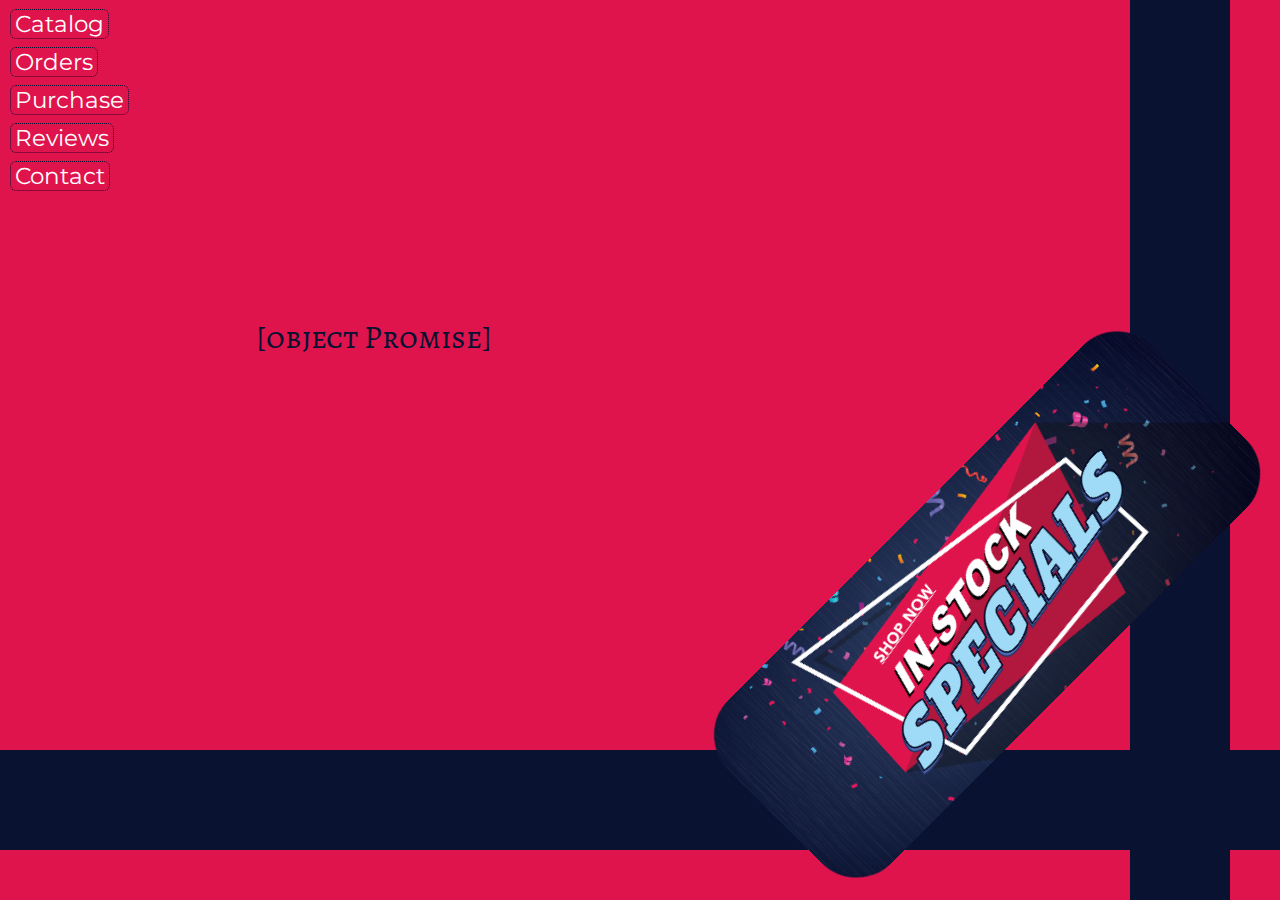
==== index.html @ 2ffbf7bc "laragon branch" ====
<!DOCTYPE html>
<html>
    <head>
        <link rel="stylesheet" type="text/css" href="styles/styles.css">
        <title>Diagonal Banner Landing Page</title>
    </head>
    <body>
        <div class="verticalBar"></div>
        <div class="horizontalBar"></div>
        <a href="#"><img class="banner" src="images/genericWebBanner2.png" width="600px" alt="www.imagineadv-webbanners.com > Generic Web Banner, Shop Now IN-STOCK Specials, purple" /></a>

        <ul class="main">
            <ul class="Catalog dropdown">
                <lh><a href="#">Catalog</a></lh>
                <li>></li>
                <li><a href="#">1</a></li>
                <li><a href="#">2</a></li>
                <li><a href="#">3</a></li>
            </ul>
            <ul class="Orders dropdown">
                <lh><a href="#">Orders</a></lh>
                <li>></li>
                <li><a href="#">1</a></li>
                <li><a href="#">2</a></li>
                <li><a href="#">3</a></li>
            </ul>
            <ul class="Purchase dropdown">
                <lh><a href="#">Purchase</a></lh>
                <li>></li>
                <li><a href="#">1</a></li>
                <li><a href="#">2</a></li>
                <li><a href="#">3</a></li>
            </ul>
            <ul class="Reviews dropdown">
                <lh><a href="#">Reviews</a></lh>
                <li>></li>
                <li><a href="#">1</a></li>
                <li><a href="#">2</a></li>
                <li><a href="#">3</a></li>
            </ul>
            <ul class="Contact dropdown">
                <lh><a href="#">Contact</a></lh>
                <li>></li>
                <li><div class="ticker boundary"><a href="mailto:starrtennis@gmail.com" class="ticker">starrtennis [at] gmail [dot] com</a></div></li>
            </ul>
        </ul>

        <span class="centerText">{{page content}}</span>
        <script type="text/javascript" src="scripts/script.js"></script>
        <script type="text/javascript">
            var myClasses = document.getElementsByClassName("centerText");
            console.log(myClasses);
            for (var i = 0; i < myClasses.length; i++) {
                myClasses[i].innerHTML = getHTML("snippets/Contact.html");
            }
        </script>
    </body>
</html>
---- styles/styles.css ----
/* font import */
@import url('https://fonts.googleapis.com/css2?family=Alegreya+SC:ital,wght@1,500&family=Montserrat:wght@100&display=swap');

/* global settings */
body{
    height: 800px;
    background-color: rgb(224,20,77);
    margin:0px;
    color: rgb(10,18,50);
}

::selection{
    background-color: rgb(10,18,50);
    color: rgb(224,20,77);
}

/* banner stuff */
img.banner{
    position:fixed;
    bottom:180px;
    right:-7px;
    transform: rotate(-45deg);
    border-radius:50px;
}

@keyframes bannerJiggle{
    0%{transform: rotate(-45deg);}
    17%{transform: rotate(-50deg);}
    34%{transform: rotate(-40deg);}
    51%{transform: rotate(-50deg);}
    68%{transform: rotate(-40deg);}
    84%{transform: rotate(-50deg);}
    100%{transform: rotate(-45deg);}
}

a img.banner:active{
    animation: bannerJiggle 1.7s ease-in-out 1;
}


/* h-, v-bars */
div.verticalBar{
    background-color:rgb(10,18,50);
    position:fixed;
    right:50px;
    height:100%;
    width:100px;
}

div.horizontalBar{
    background-color:rgb(10,18,50);
    position:fixed;
    bottom:50px;
    width:100%;
    height:100px;
}


/* menu stuff */
ul{
    list-style-type: none;
    margin: 0;
    padding: 0;
    font-family: 'Montserrat', sans-serif;
    font-size: 120%;
}

ul.dropdown{
    margin-bottom:10px;
}

ul.dropdown lh{
    border: 1px dotted rgb(10,18,50);
    border-radius:6px;
}

a{
    text-decoration: none;
}

ul.dropdown lh a{
    padding:4px;
    color: white;
}

ul.dropdown lh a:visited{
    color:rgb(159,219,247);
}

ul.dropdown lh a:focus{
    color:rgb(10,18,50);
}

ul.dropdown:hover lh{
    background-color: white;
}

ul.dropdown:hover lh a{
    color:rgb(10,18,50);
}

ul.dropdown lh a:active{
    color:rgb(10,18,50);
    font-weight:bolder;
}

ul.dropdown li{
    display: none;
}

ul.dropdown:hover li{
    display: inline;
}

ul.dropdown li a{
    color:rgb(10,18,50);
}

ul.dropdown li a:visited{
    color:rgb(159,219,247);
}

ul.dropdown li a:focus{
    color:rgb(98,97,164);
    font-weight: bolder;
}

ul.dropdown li a:hover{
    color:rgb(10,18,50);
}

ul.dropdown li a:active{
    color:rgb(98,97,164);
    font-weight: normal;
}

ul.main{
    position:absolute;
    top:10px;
    left:10px;
}

ul.main li{
    margin-bottom: 5px;
}

/* email ticker */
ul.Contact{
    position:relative;
}

ul.Contact lh{
    
}

div.ticker.boundary{
    width:300px;
    height:25px;
    display:inline-block;
    overflow:hidden;
    border: 1px dotted black;
}

@keyframes ticker{
    0%{left:-330px;}
    100%{left:0;}
}

a.ticker{
    animation: ticker 4s linear 1;
    position:absolute;
    font-size:85%;
    white-space:nowrap;
}

/* content area */
span.centerText{
    font-family: 'Alegreya SC', serif;
    position:absolute;
    left:20%;
    top:35%;
    font-size:200%;
}
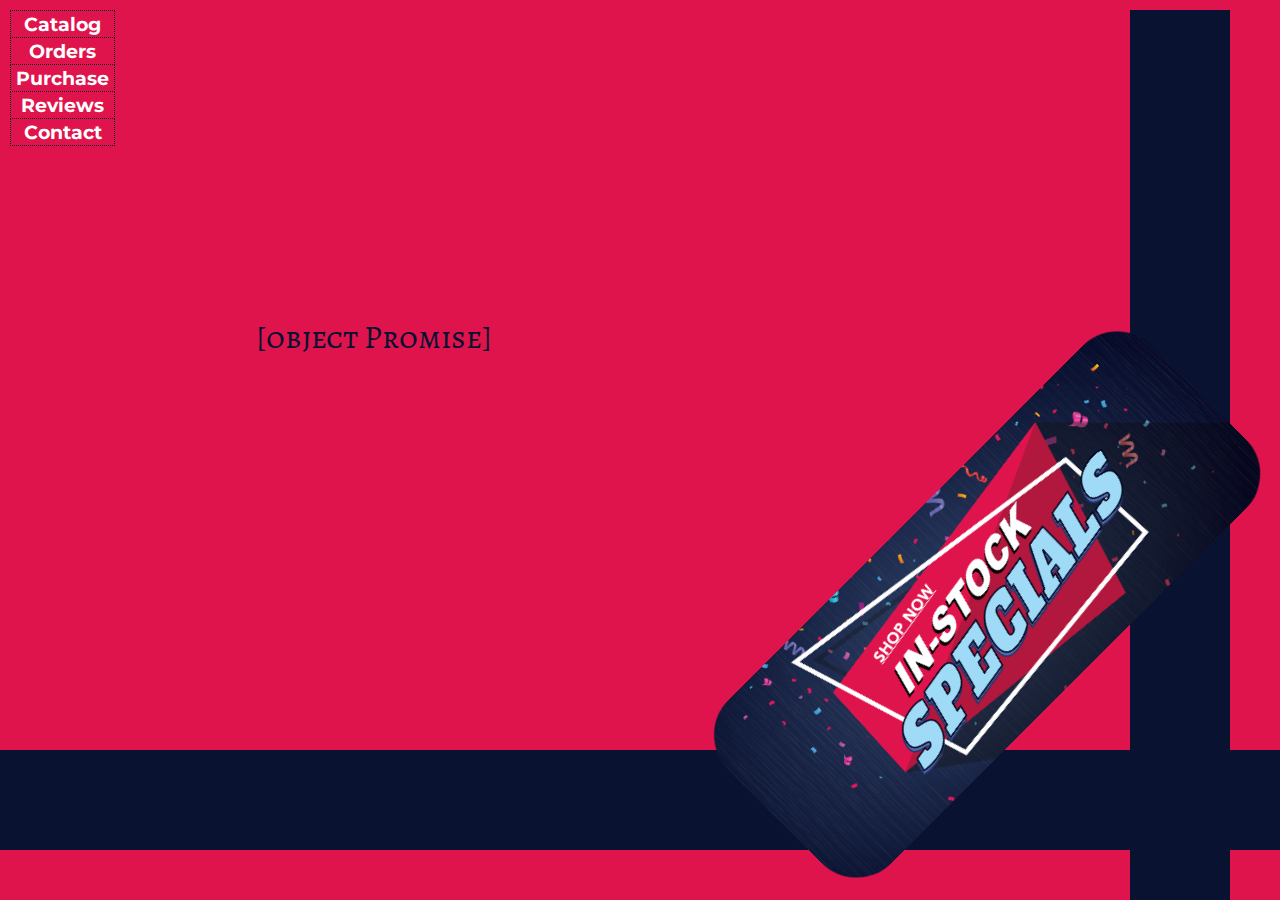
==== commit 1b32b7ba: "Working on the Object Promise issue" ====
--- a/index.html
+++ b/index.html
@@ -9,50 +9,48 @@
         <div class="horizontalBar"></div>
         <a href="#"><img class="banner" src="images/genericWebBanner2.png" width="600px" alt="www.imagineadv-webbanners.com > Generic Web Banner, Shop Now IN-STOCK Specials, purple" /></a>
 
-        <ul class="main">
-            <ul class="Catalog dropdown">
-                <lh><a href="#">Catalog</a></lh>
-                <li>></li>
-                <li><a href="#">1</a></li>
-                <li><a href="#">2</a></li>
-                <li><a href="#">3</a></li>
-            </ul>
-            <ul class="Orders dropdown">
-                <lh><a href="#">Orders</a></lh>
-                <li>></li>
-                <li><a href="#">1</a></li>
-                <li><a href="#">2</a></li>
-                <li><a href="#">3</a></li>
-            </ul>
-            <ul class="Purchase dropdown">
-                <lh><a href="#">Purchase</a></lh>
-                <li>></li>
-                <li><a href="#">1</a></li>
-                <li><a href="#">2</a></li>
-                <li><a href="#">3</a></li>
-            </ul>
-            <ul class="Reviews dropdown">
-                <lh><a href="#">Reviews</a></lh>
-                <li>></li>
-                <li><a href="#">1</a></li>
-                <li><a href="#">2</a></li>
-                <li><a href="#">3</a></li>
-            </ul>
-            <ul class="Contact dropdown">
-                <lh><a href="#">Contact</a></lh>
-                <li>></li>
-                <li><div class="ticker boundary"><a href="mailto:starrtennis@gmail.com" class="ticker">starrtennis [at] gmail [dot] com</a></div></li>
-            </ul>
-        </ul>
+        <table class="main">
+            <tr class="Catalog dropdown">
+                <th><a href="#">Catalog</a></label></th>
+                <td class="separator">></td>
+                <td class="item"><a href="#">1</a></td>
+                <td class="item"><a href="#">2</a></td>
+                <td class="item"><a href="#">3</a></td>
+            </tr>
+            <tr class="Orders dropdown">
+                <th><a href="#">Orders</a></th>
+                <td class="separator">></td>
+                <td class="item"><a href="#">1</a></td>
+                <td class="item"><a href="#">2</a></td>
+                <td class="item"><a href="#">3</a></td>
+            </tr>
+            <tr class="Purchase dropdown">
+                <th><a href="#">Purchase</a></th>
+                <td class="separator">></td>
+                <td class="item"><a href="#">1</a></td>
+                <td class="item"><a href="#">2</a></td>
+                <td class="item"><a href="#">3</a></td>
+            </tr>
+            <tr class="Reviews dropdown">
+                <th><a href="#">Reviews</a></th>
+                <td class="separator">></td>
+                <td class="item"><a href="#">1</a></td>
+                <td class="item"><a href="#">2</a></td>
+                <td class="item"><a href="#">3</a></td>
+            </tr>
+            <tr class="Contact dropdown">
+                <th><a href="#">Contact</a></th>
+                <td class="separator">></td>
+                <td colspan="3" class="item ticker boundary"><a href="mailto:starrtennis@gmail.com" class="ticker">starrtennis [at] gmail [dot] com</a></td>
+            </tr>
+        </table>
 
         <span class="centerText">{{page content}}</span>
         <script type="text/javascript" src="scripts/script.js"></script>
         <script type="text/javascript">
             var myClasses = document.getElementsByClassName("centerText");
             console.log(myClasses);
-            for (var i = 0; i < myClasses.length; i++) {
-                myClasses[i].innerHTML = getHTML("snippets/Contact.html");
-            }
+            myClasses[0].innerHTML = getHTML("snippets/Contact.html").then((result) => {document.getElementsByClassName("CenterText").innerHTML = result});
         </script>
     </body>
 </html>--- a/styles/styles.css
+++ b/styles/styles.css
@@ -57,120 +57,117 @@
 
 
 /* menu stuff */
-ul{
-    list-style-type: none;
+table.main{
+    margin:10px;
+    border-collapse: collapse;
+}
+
+tr{
     margin: 0;
     padding: 0;
     font-family: 'Montserrat', sans-serif;
     font-size: 120%;
 }
 
-ul.dropdown{
+tr.dropdown{
     margin-bottom:10px;
 }
 
-ul.dropdown lh{
+tr.dropdown th{
     border: 1px dotted rgb(10,18,50);
-    border-radius:6px;
+    border-radius:5px;
 }
 
 a{
     text-decoration: none;
 }
 
-ul.dropdown lh a{
+tr.dropdown th a{
     padding:4px;
     color: white;
 }
 
-ul.dropdown lh a:visited{
+tr.dropdown th a:visited{
     color:rgb(159,219,247);
 }
 
-ul.dropdown lh a:focus{
+tr.dropdown th a:focus{
     color:rgb(10,18,50);
 }
 
-ul.dropdown:hover lh{
+tr.dropdown:hover th{
     background-color: white;
+    color: rgb(10,18,50);
 }
 
-ul.dropdown:hover lh a{
+tr.dropdown:hover th a{
     color:rgb(10,18,50);
 }
 
-ul.dropdown lh a:active{
-    color:rgb(10,18,50);
+tr.dropdown th a:active{
+    color:rgb(224,20,77);
     font-weight:bolder;
 }
 
-ul.dropdown li{
+tr.dropdown td{
     display: none;
 }
 
-ul.dropdown:hover li{
-    display: inline;
-}
+tr.dropdown:hover td{
+    display: table-cell;
+}   
 
-ul.dropdown li a{
+tr.dropdown td a{
     color:rgb(10,18,50);
 }
 
-ul.dropdown li a:visited{
+tr.dropdown td a:visited{
     color:rgb(159,219,247);
 }
 
-ul.dropdown li a:focus{
+tr.dropdown td a:focus{
     color:rgb(98,97,164);
     font-weight: bolder;
 }
 
-ul.dropdown li a:hover{
+tr.dropdown td a:hover{
     color:rgb(10,18,50);
 }
 
-ul.dropdown li a:active{
+tr.dropdown td a:active{
     color:rgb(98,97,164);
     font-weight: normal;
 }
 
-ul.main{
-    position:absolute;
-    top:10px;
-    left:10px;
-}
-
-ul.main li{
-    margin-bottom: 5px;
-}
-
 /* email ticker */
-ul.Contact{
+tr.Contact{
     position:relative;
 }
 
-ul.Contact lh{
-    
+td.ticker.boundary{
+    width:300px;
+    height:24px;
+    display:table-cell;
+    overflow:hidden;
+    position:absolute;
 }
 
-div.ticker.boundary{
-    width:300px;
-    height:25px;
-    display:inline-block;
-    overflow:hidden;
-    border: 1px dotted black;
+tr.dropdown td a.ticker{
+    display:none;
 }
 
 @keyframes ticker{
-    0%{left:-330px;}
+    0%{left:-265px;}
+    90%{left:40px;}
     100%{left:0;}
 }
 
-a.ticker{
-    animation: ticker 4s linear 1;
+tr.dropdown:hover td a.ticker{
+    animation: ticker 1.7s ease-in-out 1;
     position:absolute;
     font-size:85%;
     white-space:nowrap;
+    display:table-cell;
 }
 
 /* content area */
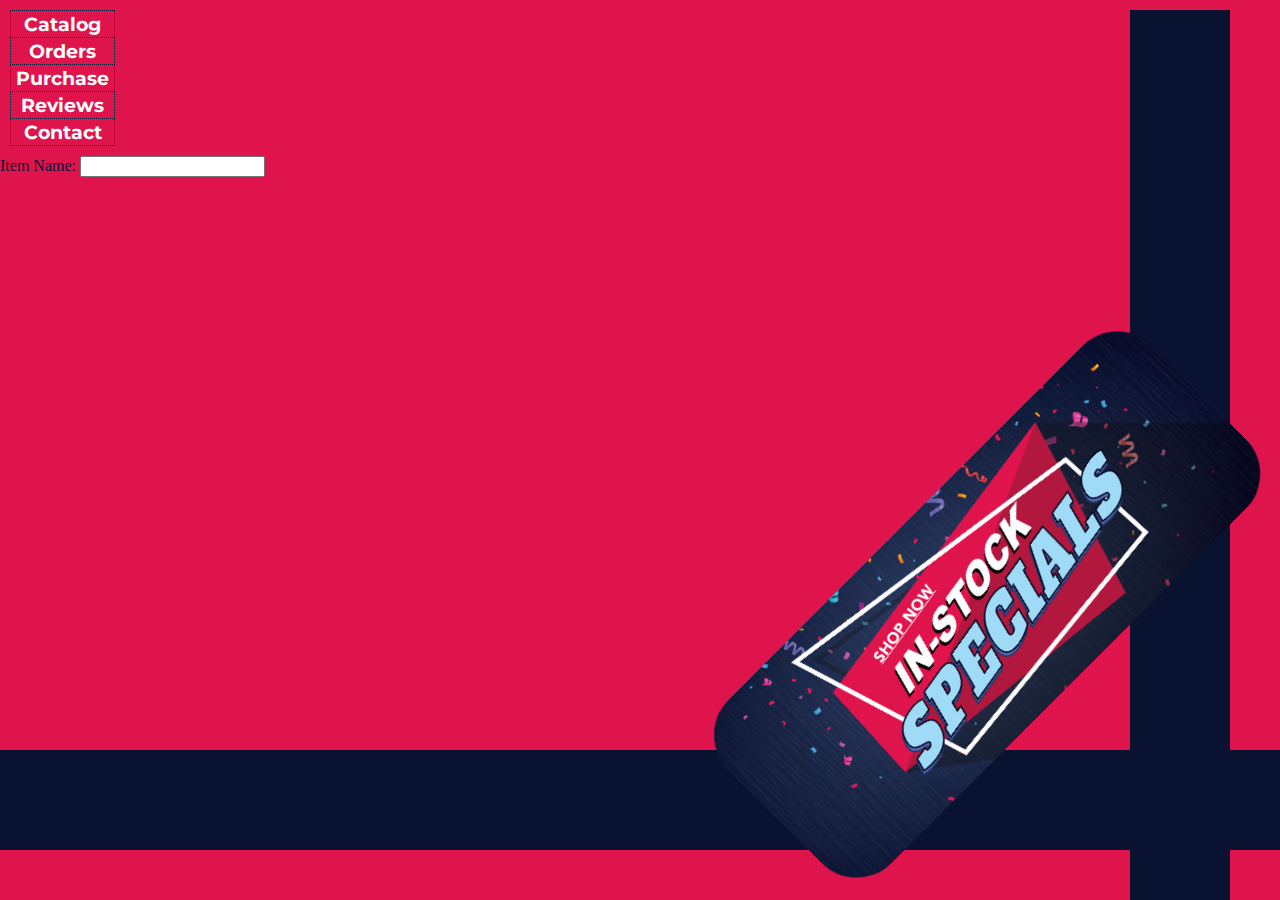
==== commit c7cff14e: "changed title of index.html to "SPECIALS"" ====
--- a/index.html
+++ b/index.html
@@ -2,55 +2,67 @@
 <html>
     <head>
         <link rel="stylesheet" type="text/css" href="styles/styles.css">
-        <title>Diagonal Banner Landing Page</title>
+        <title>SPECIALS</title>
     </head>
     <body>
-        <div class="verticalBar"></div>
-        <div class="horizontalBar"></div>
+        <div class="verticalBarContainer">
+            <div class="verticalBar"></div>
+        </div>
+
+		<div class="horizontalBarContainer">
+			<div class="horizontalBar"></div>
+		</div>
+
         <a href="#"><img class="banner" src="images/genericWebBanner2.png" width="600px" alt="www.imagineadv-webbanners.com > Generic Web Banner, Shop Now IN-STOCK Specials, purple" /></a>
 
         <table class="main">
-            <tr class="Catalog dropdown">
+            <tr class="dropdown" id="Catalog">
                 <th><a href="#">Catalog</a></label></th>
                 <td class="separator">></td>
                 <td class="item"><a href="#">1</a></td>
                 <td class="item"><a href="#">2</a></td>
                 <td class="item"><a href="#">3</a></td>
             </tr>
-            <tr class="Orders dropdown">
+            <tr class="dropdown" id="Orders">
                 <th><a href="#">Orders</a></th>
                 <td class="separator">></td>
                 <td class="item"><a href="#">1</a></td>
                 <td class="item"><a href="#">2</a></td>
                 <td class="item"><a href="#">3</a></td>
             </tr>
-            <tr class="Purchase dropdown">
+            <tr class="dropdown" id="Purchase">
                 <th><a href="#">Purchase</a></th>
                 <td class="separator">></td>
                 <td class="item"><a href="#">1</a></td>
                 <td class="item"><a href="#">2</a></td>
                 <td class="item"><a href="#">3</a></td>
             </tr>
-            <tr class="Reviews dropdown">
+            <tr class="dropdown" id="Reviews">
                 <th><a href="#">Reviews</a></th>
                 <td class="separator">></td>
                 <td class="item"><a href="#">1</a></td>
                 <td class="item"><a href="#">2</a></td>
                 <td class="item"><a href="#">3</a></td>
             </tr>
-            <tr class="Contact dropdown">
+            <tr class="dropdown" id="Contact">
                 <th><a href="#">Contact</a></th>
                 <td class="separator">></td>
                 <td colspan="3" class="item ticker boundary"><a href="mailto:starrtennis@gmail.com" class="ticker">starrtennis [at] gmail [dot] com</a></td>
             </tr>
         </table>
 
-        <span class="centerText">{{page content}}</span>
-        <script type="text/javascript" src="scripts/script.js"></script>
+        <form class="itemselect" action="" method="post">
+          <label for="itemname">Item Name: </label>
+          <input id="itemname" type="text" name="itemname" value="">
+        </form>
+
+        <div id="centerText"></div>
+
+        <script type="text/javascript" src="scripts/jquery-3.6.0.min.js"></script>
+        <script type="text/javascript" src="scripts/fetch.js"></script>
         <script type="text/javascript">
-            var myClasses = document.getElementsByClassName("centerText");
-            console.log(myClasses);
-            myClasses[0].innerHTML = getHTML("snippets/Contact.html").then((result) => {document.getElementsByClassName("CenterText").innerHTML = result});
+            declareFetchVariables("snippets/", "centerText", "page content");
         </script>
+        <script type="text/javascript" src="scripts/clicks.js"></script>
     </body>
-</html>+</html>
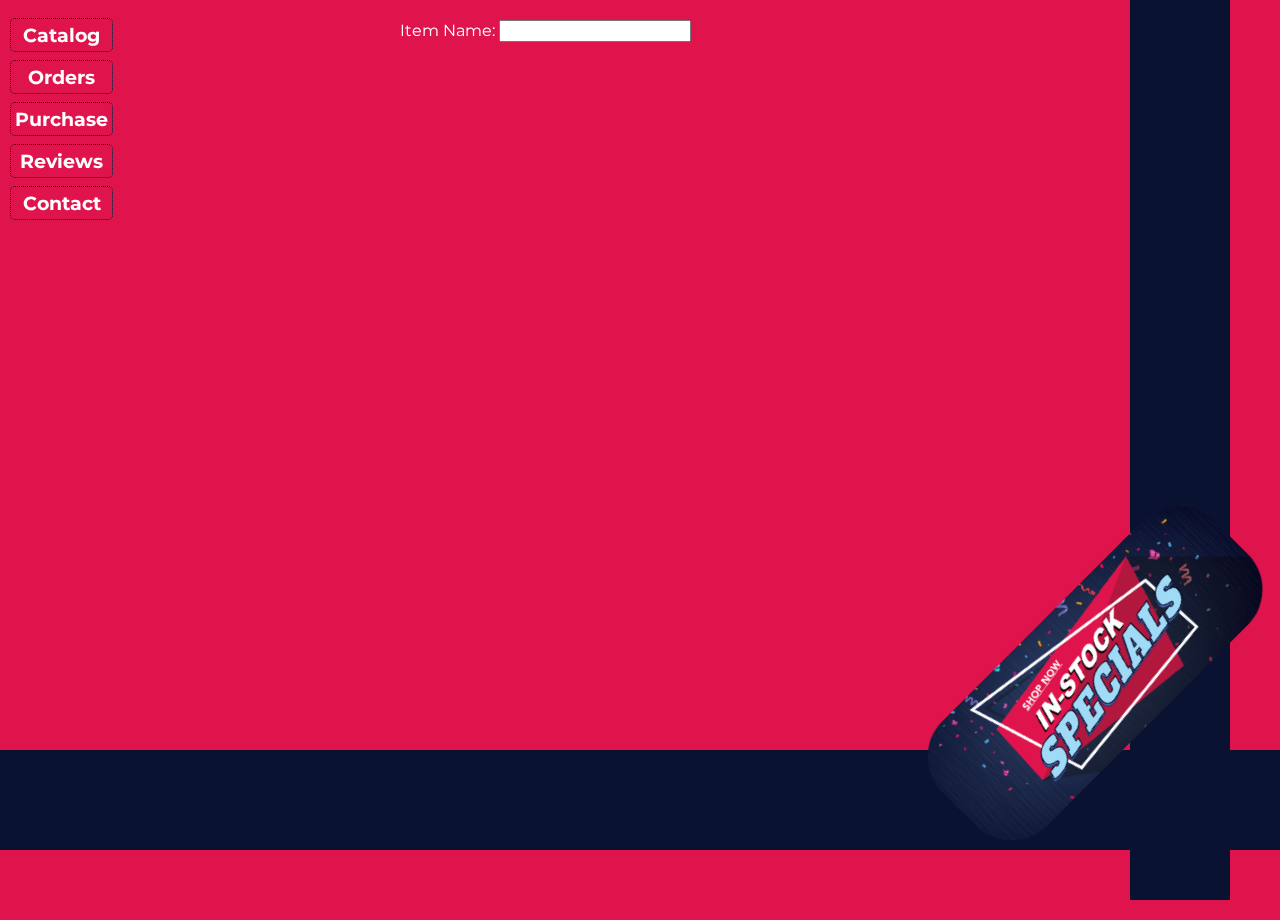
==== commit e26c54d8: "Update, didn't bother to look at the code, really don't care anymore." ====
--- a/index.html
+++ b/index.html
@@ -1,68 +1,68 @@
-<!DOCTYPE html>
-<html>
-    <head>
-        <link rel="stylesheet" type="text/css" href="styles/styles.css">
-        <title>SPECIALS</title>
-    </head>
-    <body>
-        <div class="verticalBarContainer">
-            <div class="verticalBar"></div>
-        </div>
-
-		<div class="horizontalBarContainer">
-			<div class="horizontalBar"></div>
-		</div>
-
-        <a href="#"><img class="banner" src="images/genericWebBanner2.png" width="600px" alt="www.imagineadv-webbanners.com > Generic Web Banner, Shop Now IN-STOCK Specials, purple" /></a>
-
-        <table class="main">
-            <tr class="dropdown" id="Catalog">
-                <th><a href="#">Catalog</a></label></th>
-                <td class="separator">></td>
-                <td class="item"><a href="#">1</a></td>
-                <td class="item"><a href="#">2</a></td>
-                <td class="item"><a href="#">3</a></td>
-            </tr>
-            <tr class="dropdown" id="Orders">
-                <th><a href="#">Orders</a></th>
-                <td class="separator">></td>
-                <td class="item"><a href="#">1</a></td>
-                <td class="item"><a href="#">2</a></td>
-                <td class="item"><a href="#">3</a></td>
-            </tr>
-            <tr class="dropdown" id="Purchase">
-                <th><a href="#">Purchase</a></th>
-                <td class="separator">></td>
-                <td class="item"><a href="#">1</a></td>
-                <td class="item"><a href="#">2</a></td>
-                <td class="item"><a href="#">3</a></td>
-            </tr>
-            <tr class="dropdown" id="Reviews">
-                <th><a href="#">Reviews</a></th>
-                <td class="separator">></td>
-                <td class="item"><a href="#">1</a></td>
-                <td class="item"><a href="#">2</a></td>
-                <td class="item"><a href="#">3</a></td>
-            </tr>
-            <tr class="dropdown" id="Contact">
-                <th><a href="#">Contact</a></th>
-                <td class="separator">></td>
-                <td colspan="3" class="item ticker boundary"><a href="mailto:starrtennis@gmail.com" class="ticker">starrtennis [at] gmail [dot] com</a></td>
-            </tr>
-        </table>
-
-        <form class="itemselect" action="" method="post">
-          <label for="itemname">Item Name: </label>
-          <input id="itemname" type="text" name="itemname" value="">
-        </form>
-
-        <div id="centerText"></div>
-
-        <script type="text/javascript" src="scripts/jquery-3.6.0.min.js"></script>
-        <script type="text/javascript" src="scripts/fetch.js"></script>
-        <script type="text/javascript">
-            declareFetchVariables("snippets/", "centerText", "page content");
-        </script>
-        <script type="text/javascript" src="scripts/clicks.js"></script>
-    </body>
-</html>
+<!DOCTYPE html>
+<html>
+    <head>
+        <link rel="stylesheet" type="text/css" href="styles/styles.css">
+        <title>SPECIALS</title>
+    </head>
+    <body>
+        <div class="verticalBarContainer">
+            <div class="verticalBar"></div>
+        </div>
+
+		<div class="horizontalBarContainer">
+			<div class="horizontalBar"></div>
+		</div>
+
+        <a href="#"><img class="banner" src="images/genericWebBanner2.png" width="600px" alt="www.imagineadv-webbanners.com > Generic Web Banner, Shop Now IN-STOCK Specials, purple" /></a>
+
+        <table class="main">
+            <tr class="dropdown" id="Catalog">
+                <th><a href="#">Catalog</a></label></th>
+                <td class="separator">></td>
+                <td class="item"><a href="#">1</a></td>
+                <td class="item"><a href="#">2</a></td>
+                <td class="item"><a href="#">3</a></td>
+            </tr>
+            <tr class="dropdown" id="Orders">
+                <th><a href="#">Orders</a></th>
+                <td class="separator">></td>
+                <td class="item"><a href="#">1</a></td>
+                <td class="item"><a href="#">2</a></td>
+                <td class="item"><a href="#">3</a></td>
+            </tr>
+            <tr class="dropdown" id="Purchase">
+                <th><a href="#">Purchase</a></th>
+                <td class="separator">></td>
+                <td class="item"><a href="#">1</a></td>
+                <td class="item"><a href="#">2</a></td>
+                <td class="item"><a href="#">3</a></td>
+            </tr>
+            <tr class="dropdown" id="Reviews">
+                <th><a href="#">Reviews</a></th>
+                <td class="separator">></td>
+                <td class="item"><a href="#">1</a></td>
+                <td class="item"><a href="#">2</a></td>
+                <td class="item"><a href="#">3</a></td>
+            </tr>
+            <tr class="dropdown" id="Contact">
+                <th><a href="#">Contact</a></th>
+                <td class="separator">></td>
+                <td colspan="3" class="item ticker boundary"><a href="mailto:starrtennis@gmail.com" class="ticker">starrtennis [at] gmail [dot] com</a></td>
+            </tr>
+        </table>
+
+        <form class="itemselect" action="" method="post">
+          <label for="itemname">Item Name: </label>
+          <input id="itemname" type="text" name="itemname" value="">
+        </form>
+
+        <div id="centerText"></div>
+
+        <script type="text/javascript" src="scripts/jquery-3.6.0.min.js"></script>
+        <script type="text/javascript" src="scripts/fetch.js"></script>
+        <script type="text/javascript">
+            declareFetchVariables("snippets/", "centerText", "page content");
+        </script>
+        <script type="text/javascript" src="scripts/clicks.js"></script>
+    </body>
+</html>
--- a/styles/styles.css
+++ b/styles/styles.css
@@ -1,180 +1,220 @@
-/* font import */
-@import url('https://fonts.googleapis.com/css2?family=Alegreya+SC:ital,wght@1,500&family=Montserrat:wght@100&display=swap');
-
-/* global settings */
-body{
-    height: 800px;
-    background-color: rgb(224,20,77);
-    margin:0px;
-    color: rgb(10,18,50);
-}
-
-::selection{
-    background-color: rgb(10,18,50);
-    color: rgb(224,20,77);
-}
-
-/* banner stuff */
-img.banner{
-    position:fixed;
-    bottom:180px;
-    right:-7px;
-    transform: rotate(-45deg);
-    border-radius:50px;
-}
-
-@keyframes bannerJiggle{
-    0%{transform: rotate(-45deg);}
-    17%{transform: rotate(-50deg);}
-    34%{transform: rotate(-40deg);}
-    51%{transform: rotate(-50deg);}
-    68%{transform: rotate(-40deg);}
-    84%{transform: rotate(-50deg);}
-    100%{transform: rotate(-45deg);}
-}
-
-a img.banner:active{
-    animation: bannerJiggle 1.7s ease-in-out 1;
-}
-
-
-/* h-, v-bars */
-div.verticalBar{
-    background-color:rgb(10,18,50);
-    position:fixed;
-    right:50px;
-    height:100%;
-    width:100px;
-}
-
-div.horizontalBar{
-    background-color:rgb(10,18,50);
-    position:fixed;
-    bottom:50px;
-    width:100%;
-    height:100px;
-}
-
-
-/* menu stuff */
-table.main{
-    margin:10px;
-    border-collapse: collapse;
-}
-
-tr{
-    margin: 0;
-    padding: 0;
-    font-family: 'Montserrat', sans-serif;
-    font-size: 120%;
-}
-
-tr.dropdown{
-    margin-bottom:10px;
-}
-
-tr.dropdown th{
-    border: 1px dotted rgb(10,18,50);
-    border-radius:5px;
-}
-
-a{
-    text-decoration: none;
-}
-
-tr.dropdown th a{
-    padding:4px;
-    color: white;
-}
-
-tr.dropdown th a:visited{
-    color:rgb(159,219,247);
-}
-
-tr.dropdown th a:focus{
-    color:rgb(10,18,50);
-}
-
-tr.dropdown:hover th{
-    background-color: white;
-    color: rgb(10,18,50);
-}
-
-tr.dropdown:hover th a{
-    color:rgb(10,18,50);
-}
-
-tr.dropdown th a:active{
-    color:rgb(224,20,77);
-    font-weight:bolder;
-}
-
-tr.dropdown td{
-    display: none;
-}
-
-tr.dropdown:hover td{
-    display: table-cell;
-}   
-
-tr.dropdown td a{
-    color:rgb(10,18,50);
-}
-
-tr.dropdown td a:visited{
-    color:rgb(159,219,247);
-}
-
-tr.dropdown td a:focus{
-    color:rgb(98,97,164);
-    font-weight: bolder;
-}
-
-tr.dropdown td a:hover{
-    color:rgb(10,18,50);
-}
-
-tr.dropdown td a:active{
-    color:rgb(98,97,164);
-    font-weight: normal;
-}
-
-/* email ticker */
-tr.Contact{
-    position:relative;
-}
-
-td.ticker.boundary{
-    width:300px;
-    height:24px;
-    display:table-cell;
-    overflow:hidden;
-    position:absolute;
-}
-
-tr.dropdown td a.ticker{
-    display:none;
-}
-
-@keyframes ticker{
-    0%{left:-265px;}
-    90%{left:40px;}
-    100%{left:0;}
-}
-
-tr.dropdown:hover td a.ticker{
-    animation: ticker 1.7s ease-in-out 1;
-    position:absolute;
-    font-size:85%;
-    white-space:nowrap;
-    display:table-cell;
-}
-
-/* content area */
-span.centerText{
-    font-family: 'Alegreya SC', serif;
-    position:absolute;
-    left:20%;
-    top:35%;
-    font-size:200%;
-}+/* font import */
+@import url('https://fonts.googleapis.com/css2?family=Alegreya+SC:ital,wght@1,500&family=Montserrat:wght@100&display=swap');
+
+/* global settings */
+body{
+    height: 800px;
+    background-color: rgb(224,20,77);
+    margin:0px;
+    color: rgb(10,18,50);
+}
+
+::selection{
+    background-color: rgb(10,18,50);
+    color: rgb(224,20,77);
+}
+
+/* banner stuff */
+img.banner{
+    position:fixed;
+    bottom:17%;
+    right:-7px;
+    transform: rotate(-45deg);
+    border-radius:50px;
+    z-index:0;
+    width:30%;
+}
+
+@keyframes bannerJiggle{
+    0%{transform: rotate(-45deg);}
+    17%{transform: rotate(-50deg);}
+    34%{transform: rotate(-40deg);}
+    51%{transform: rotate(-50deg);}
+    68%{transform: rotate(-40deg);}
+    84%{transform: rotate(-50deg);}
+    100%{transform: rotate(-45deg);}
+}
+
+a img.banner:active{
+    animation: bannerJiggle 1.7s ease-in-out 1;
+}
+
+
+/* h-, v-bars */
+div.verticalBar{
+    background-color:rgb(10,18,50);
+    position:fixed;
+    right:50px;
+    height:100%;
+    width:100px;
+    z-index:-1;
+}
+
+div.verticalBarContainer{
+    position:static;
+    float:right;
+    width: 150px;
+    height:100%;
+    margin-left:20px;
+}
+
+div.horizontalBar{
+    background-color:rgb(10,18,50);
+    position:fixed;
+    bottom:50px;
+    width:100%;
+    height:100px;
+    z-index:-1;
+    box-sizing: border-box;
+}
+
+div.horizontalBarContainer{
+    position:static;
+    float:left;
+    width: 100%;
+    height:120px;
+}
+
+
+/* menu stuff */
+table.main{
+    position:relative;
+    top:10px;
+    left:10px;
+    border-spacing: 0px 0.5rem;
+    z-index:1;
+    border:none;
+    display:inline;
+}
+
+tr{
+    margin: 0;
+    padding: 0;
+    font-family: 'Montserrat', sans-serif;
+    font-size: 120%;
+}
+
+a{
+    text-decoration: none;
+}
+
+tr.dropdown th{
+    background-color: rgb(224,20,77);
+    border-radius:5px;
+    padding:0;
+}
+
+tr.dropdown th a{
+    padding:4px;
+    color: white;
+    border: 1px dotted rgb(10,18,50);
+    border-radius:5px;
+    display:block;
+}
+
+tr.dropdown th a:visited{
+    color:rgb(159,219,247);
+}
+
+tr.dropdown th a:focus{
+    color:rgb(10,18,50);
+    border-color:white;
+}
+
+tr.dropdown:hover th a{
+    background-color: white;
+    color: rgb(10,18,50);
+}
+
+tr.dropdown th a:active{
+    color:rgb(224,20,77);
+    font-weight:bolder;
+}
+
+tr.dropdown td{
+    display: none;
+}
+
+tr.dropdown:hover td{
+    display: table-cell;
+}
+
+tr.dropdown td a{
+    color:rgb(10,18,50);
+}
+
+tr.dropdown td a:visited{
+    color:rgb(159,219,247);
+}
+
+tr.dropdown td a:focus{
+    color:rgb(98,97,164);
+    font-weight: bolder;
+}
+
+tr.dropdown td a:hover{
+    color:rgb(10,18,50);
+}
+
+tr.dropdown td a:active{
+    color:rgb(98,97,164);
+    font-weight: normal;
+}
+
+/* email ticker */
+tr.Contact{
+    position:relative;
+}
+
+td.ticker.boundary{
+    width:300px;
+    height:24px;
+    display:none;
+    overflow:hidden;
+    position:relative;
+}
+
+@keyframes ticker{
+    0%{left:-265px;}
+    90%{left:40px;}
+    100%{left:0;}
+}
+
+tr.dropdown:hover td a.ticker{
+    animation: ticker 1.7s ease-in-out 1;
+    position:absolute;
+    font-size:85%;
+    white-space:nowrap;
+    display:block;
+    bottom:9px;
+}
+
+/* item selection form */
+form.itemselect{
+  position: absolute;
+  top:20px;
+  left: 400px;
+  border:none;
+  display: inline;
+  color:white;
+  font-family: 'Montserrat', sans-serif;
+}
+
+form.itemselect input{
+  font-family: 'Montserrat', sans-serif;
+  font-weight:
+}
+
+
+/* content area */
+#centerText{
+    font-family: 'Alegreya SC', serif;
+    /*
+    position:absolute;
+    left:20%;
+    top:25%;
+    width:60%;
+    */
+    font-size:200%;
+    margin:50px;
+}
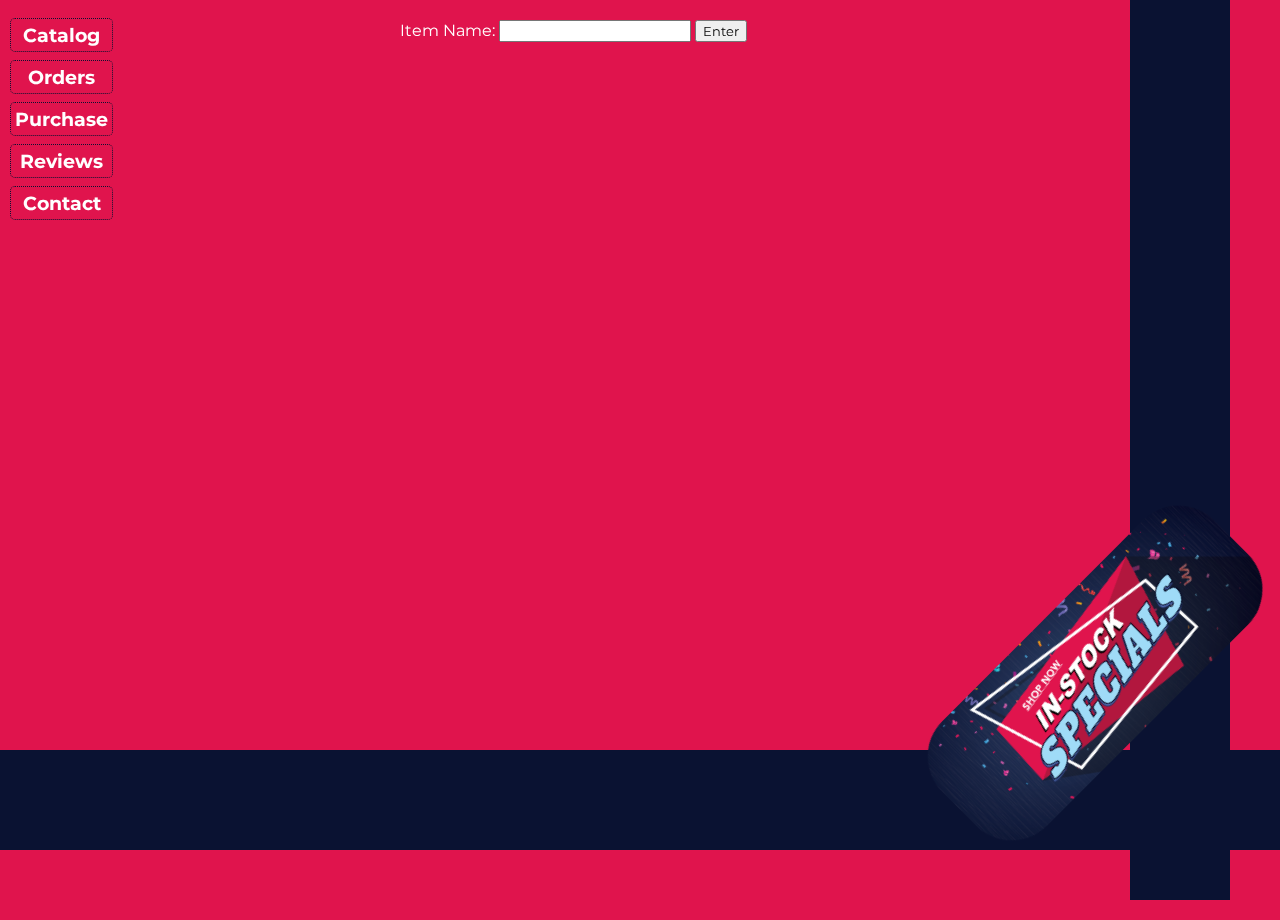
==== commit 6b17cfc9: "added button and datalist to itemselect" ====
--- a/index.html
+++ b/index.html
@@ -51,9 +51,16 @@
             </tr>
         </table>
 
-        <form class="itemselect" action="" method="post">
+        <form class="itemselect" action="javascript/process_itemselect.js" method="post">
           <label for="itemname">Item Name: </label>
-          <input id="itemname" type="text" name="itemname" value="">
+          <input list="items" id="itemname" type="text" name="itemname" value="">
+          <datalist id="items">
+            <option value="cheese" />
+            <option value="bible" />
+            <option value="wedding ring" />
+            <option value="Sennheisers" />
+          </datalist>
+          <input type="submit" name="submit_button" value="Enter">
         </form>
 
         <div id="centerText"></div>
--- a/styles/styles.css
+++ b/styles/styles.css
@@ -197,6 +197,7 @@
   border:none;
   display: inline;
   color:white;
+  weight:bolder;
   font-family: 'Montserrat', sans-serif;
 }
 
